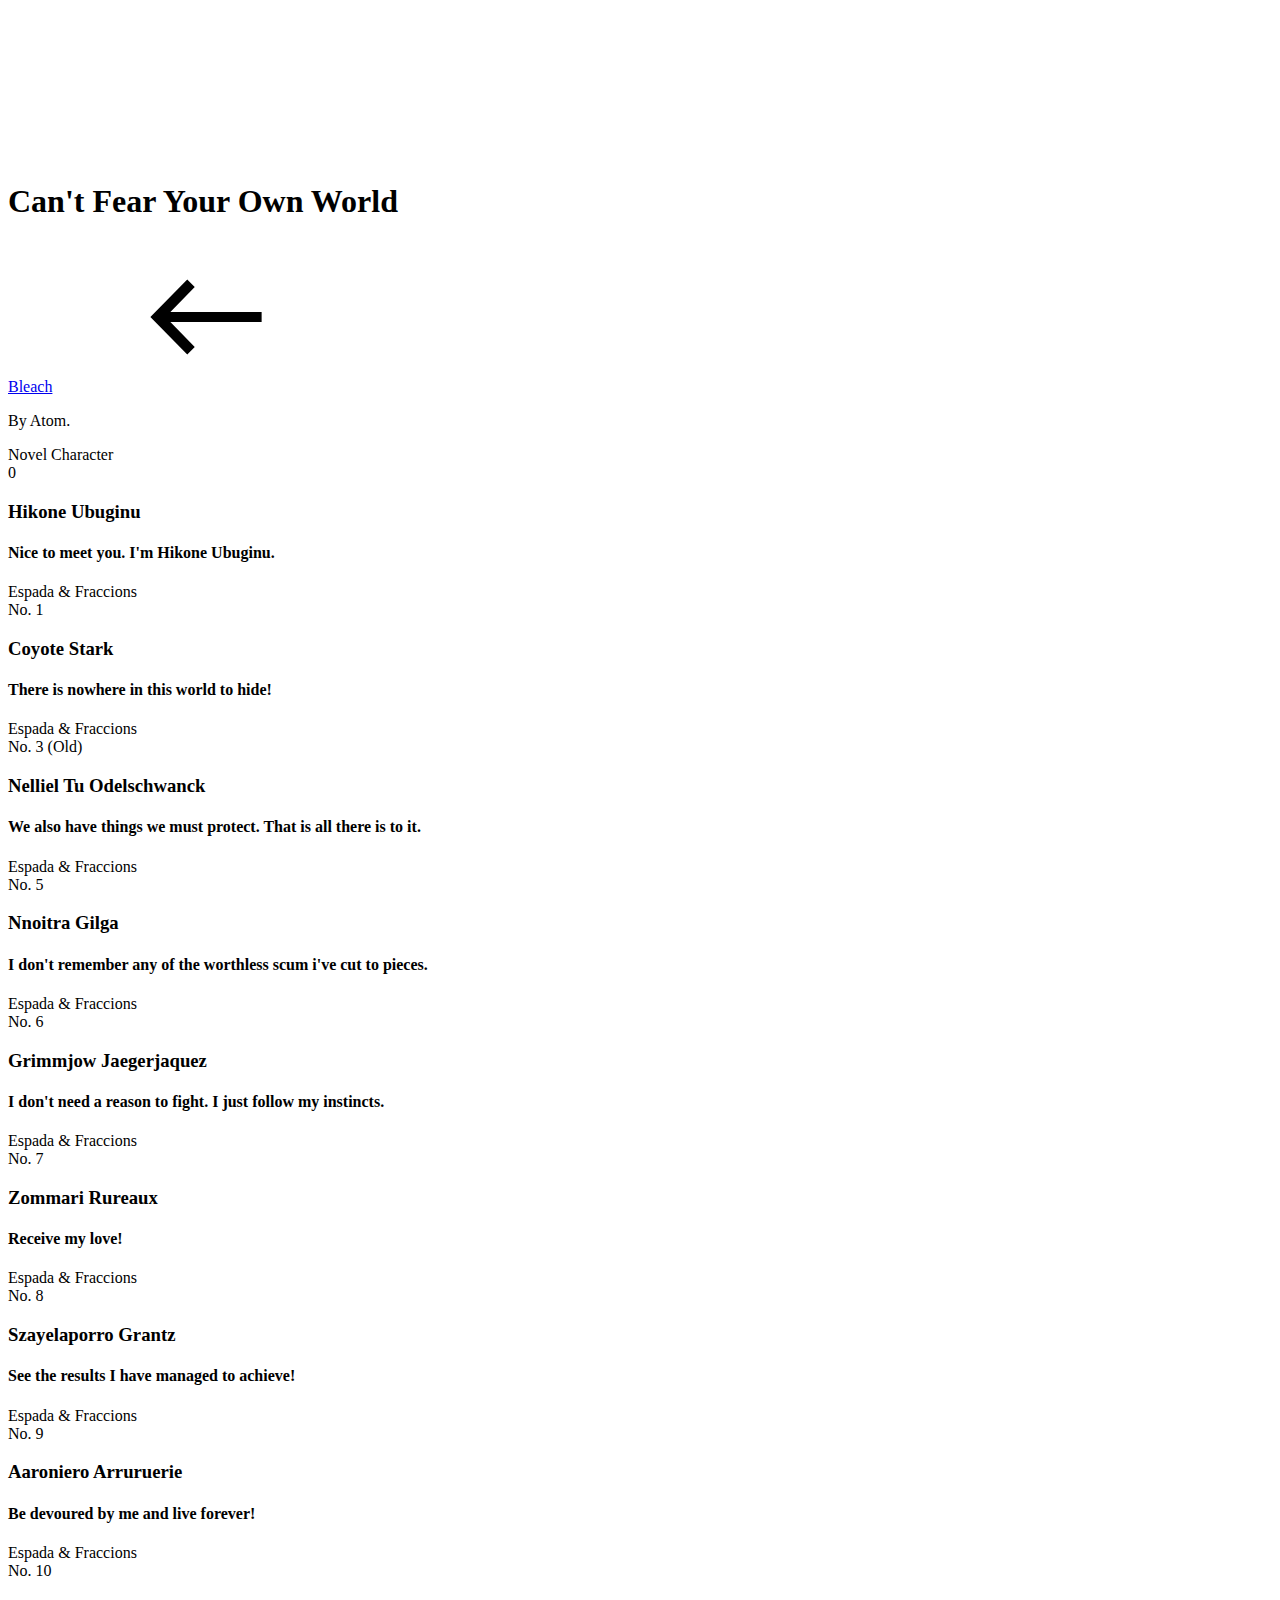
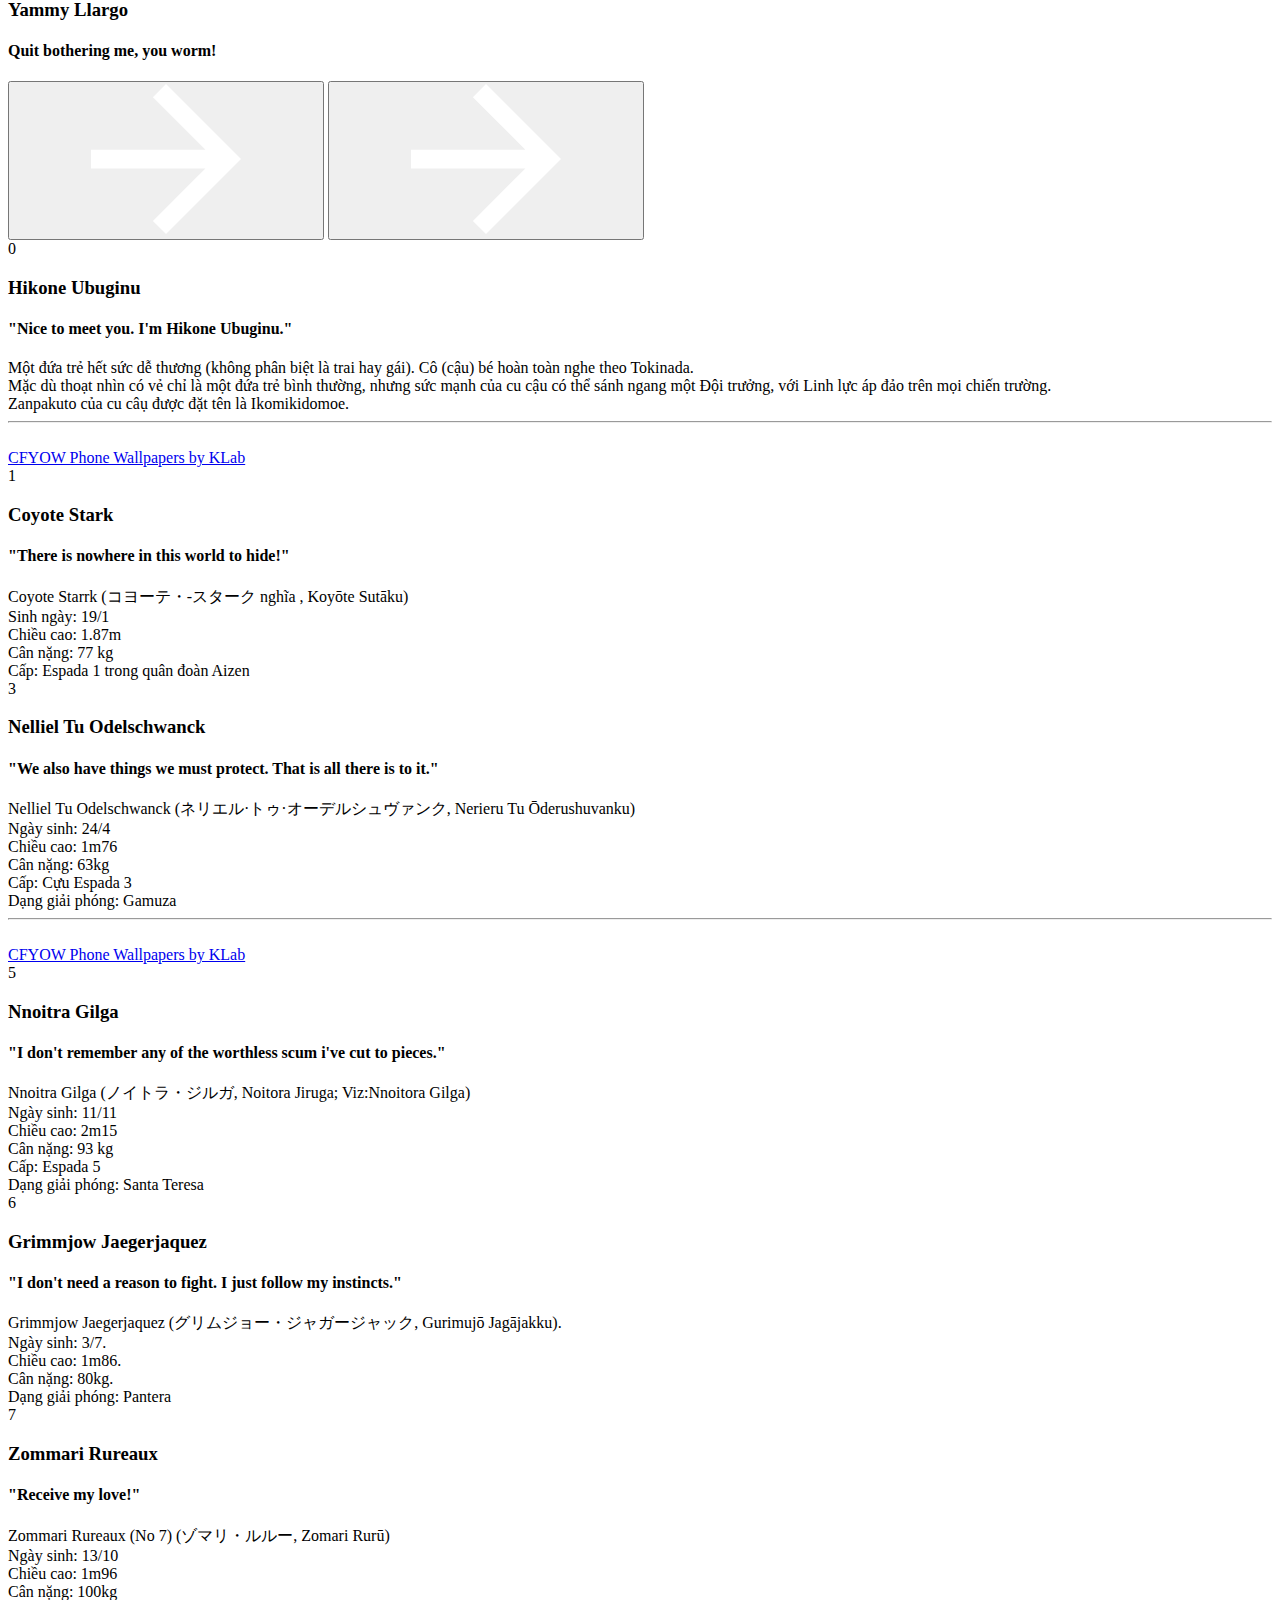
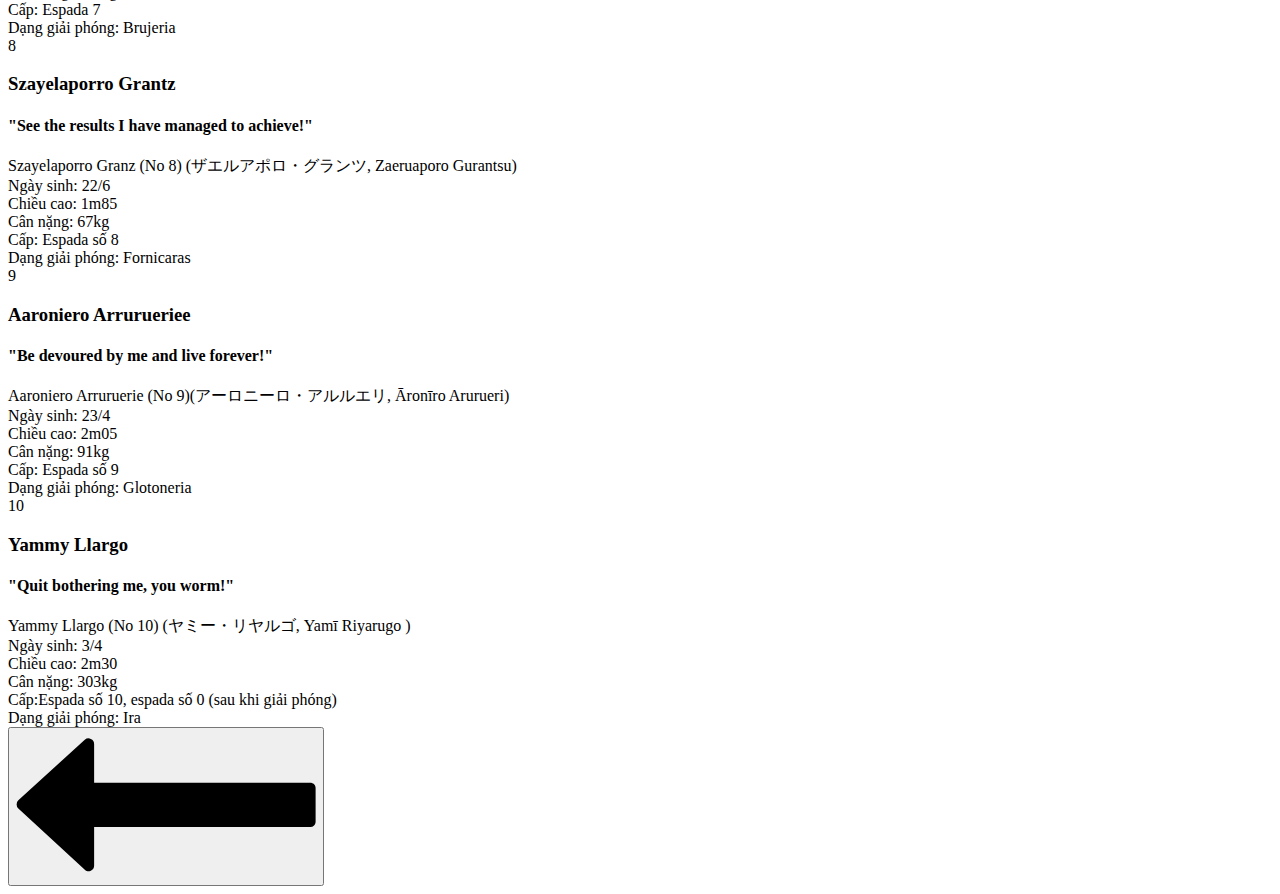
==== CFYOW.html @ 497f8876 "Update CFYOW.html" ====
<!DOCTYPE html>
<html lang="en" class="no-js">
	<head>
		<meta charset="UTF-8" />
		<meta name="viewport" content="width=device-width, initial-scale=1">
		
		<title>Bleach - Can't Fear Your Own World Collaboration Site</title>
		<meta name="description" content="A triple view diagonal slideshow with content preview." />
		<meta name="keywords" content="" />
		<meta name="author" content="Codrops" />
		<link rel="shortcut icon" href="favicon.ico">
		<link rel="stylesheet" type="text/css" href="css/base.css" />
		<link rel="icon" href="https://www.bleach-bravesouls.com/assets/img/favicon.ico">
		<script>
		document.documentElement.className = "js";
		var supportsCssVars = function() { var e, t = document.createElement("style"); return t.innerHTML = "root: { --tmp-var: bold; }", document.head.appendChild(t), e = !!(window.CSS && window.CSS.supports && window.CSS.supports("font-weight", "var(--tmp-var)")), t.parentNode.removeChild(t), e };
		supportsCssVars() || alert("Please view this demo in a modern browser that supports CSS Variables.");
		</script>
	</head>
	<body class="loading">
		<svg class="hidden">
			<symbol id="icon-arrow" viewBox="0 0 24 24">
				<title>arrow</title>
				<polygon points="6.3,12.8 20.9,12.8 20.9,11.2 6.3,11.2 10.2,7.2 9,6 3.1,12 9,18 10.2,16.8 " />
			</symbol>
			<symbol id="icon-drop" viewBox="0 0 24 24">
				<title>drop</title>
				<path d="M12,21c-3.6,0-6.6-3-6.6-6.6C5.4,11,10.8,4,11.4,3.2C11.6,3.1,11.8,3,12,3s0.4,0.1,0.6,0.3c0.6,0.8,6.1,7.8,6.1,11.2C18.6,18.1,15.6,21,12,21zM12,4.8c-1.8,2.4-5.2,7.4-5.2,9.6c0,2.9,2.3,5.2,5.2,5.2s5.2-2.3,5.2-5.2C17.2,12.2,13.8,7.3,12,4.8z" />
				<path d="M12,18.2c-0.4,0-0.7-0.3-0.7-0.7s0.3-0.7,0.7-0.7c1.3,0,2.4-1.1,2.4-2.4c0-0.4,0.3-0.7,0.7-0.7c0.4,0,0.7,0.3,0.7,0.7C15.8,16.5,14.1,18.2,12,18.2z" />
			</symbol>
			<symbol id="icon-longarrow" viewBox="0 0 54 24">
				<title>longarrow</title>
				<path d="M.42 11.158L12.38.256c.333-.27.696-.322 1.09-.155.395.166.593.467.593.903v6.977h38.87c.29 0 .53.093.716.28.187.187.28.426.28.716v5.98c0 .29-.093.53-.28.716a.971.971 0 0 1-.716.28h-38.87v6.977c0 .416-.199.717-.592.903-.395.167-.759.104-1.09-.186L.42 12.62a1.018 1.018 0 0 1 0-1.462z" />
			</symbol>
			<symbol id="icon-navarrow" viewBox="0 0 408 408">
				<title>navarrow</title>
				<polygon fill="#fff" fill-rule="nonzero" points="204 0 168.3 35.7 311.1 178.5 0 178.5 0 229.5 311.1 229.5 168.3 372.3 204 408 408 204"></polygon>
			</symbol>
		</svg>
		<main>
			<div class="frame">
				<header class="codrops-header">
					<h1 class="codrops-header__title">Can't Fear Your Own World</h1>
					<div class="codrops-links">
						<a class="github" href="#">Bleach</a>
						<a class="codrops-icon codrops-icon--prev" href="#back" title="Previous">
							<svg class="icon icon--arrow">
								<use xlink:href="#icon-arrow"></use>
							</svg>
						</a>
						<p>By Atom.</p>
						
					</div>
				</header>
			</div>
			<div class="slideshow">
				<div class="slideshow__deco"></div>
				
				<div class="slide">
					<div class="slide__img-wrap">
						<div class="slide__img" style="background-image: url(img/hikone.png);"></div>
					</div>
					<div class="slide__side">Novel Character</div>
					<div class="slide__title-wrap">
						<span class="slide__number">0</span>
						<h3 class="slide__title">Hikone Ubuginu</h3>
						<h4 class="slide__subtitle">Nice to meet you. I'm Hikone Ubuginu.</h4>
					</div>
				</div>
				
				<div class="slide">
					<div class="slide__img-wrap">
						<div class="slide__img" style="background-image: url(img/stark.png);"></div>
					</div>
					<div class="slide__side">Espada &amp; Fraccions</div>
					<div class="slide__title-wrap">
						<span class="slide__number">No. 1</span>
						<h3 class="slide__title">Coyote Stark</h3>
						<h4 class="slide__subtitle">There is nowhere in this world to hide!</h4>
					</div>
				</div>
				
				<div class="slide">
					<div class="slide__img-wrap">
						<div class="slide__img" style="background-image: url(img/nelliel.png);"></div>
					</div>
					<div class="slide__side">Espada &amp; Fraccions</div>
					<div class="slide__title-wrap">
						<span class="slide__number">No. 3 (Old)</span>
						<h3 class="slide__title">Nelliel Tu Odelschwanck</h3>
						<h4 class="slide__subtitle">We also have things we must protect. That is all there is to it.</h4>
					</div>
				</div>
				
				<div class="slide">
					<div class="slide__img-wrap">
						<div class="slide__img" style="background-image: url(img/nnoitora.png);"></div>
					</div>
					
					<div class="slide__side">Espada &amp; Fraccions</div>
					<div class="slide__title-wrap">
						<span class="slide__number">No. 5</span>
						<h3 class="slide__title">Nnoitra Gilga</h3>
						<h4 class="slide__subtitle">I don't remember any of the worthless scum i've cut to pieces.</h4>
					</div>
				</div>
				
				<div class="slide">
					<div class="slide__img-wrap">
						<div class="slide__img" style="background-image: url(img/grimmjow.png);"></div>
					</div>
					<div class="slide__side">Espada &amp; Fraccions</div>
					<div class="slide__title-wrap">
						<span class="slide__number">No. 6</span>
						<h3 class="slide__title">Grimmjow Jaegerjaquez</h3>
						<h4 class="slide__subtitle">I don't need a reason to fight. I just follow my instincts.</h4>
					</div>
				</div>
				
				<div class="slide">
					<div class="slide__img-wrap">
						<div class="slide__img" style="background-image: url(img/zommari.png);"></div>
					</div>
					<div class="slide__side">Espada &amp; Fraccions</div>
					<div class="slide__title-wrap">
						<span class="slide__number">No. 7</span>
						<h3 class="slide__title">Zommari Rureaux</h3>
						<h4 class="slide__subtitle">Receive my love!</h4>
					</div>
				</div>
				
				<div class="slide">
					<div class="slide__img-wrap">
						<div class="slide__img" style="background-image: url(img/szayelaporro.png);"></div>
					</div>
					<div class="slide__side">Espada &amp; Fraccions</div>
					<div class="slide__title-wrap">
						<span class="slide__number">No. 8</span>
						<h3 class="slide__title">Szayelaporro Grantz</h3>
						<h4 class="slide__subtitle">See the results I have managed to achieve!</h4>
					</div>
				</div>
				
				
				<div class="slide">
					<div class="slide__img-wrap">
						<div class="slide__img" style="background-image: url(img/aaroniero.png);"></div>
					</div>
					<div class="slide__side">Espada &amp; Fraccions</div>
					<div class="slide__title-wrap">
						<span class="slide__number">No. 9</span>
						<h3 class="slide__title">Aaroniero Arruruerie</h3>
						<h4 class="slide__subtitle">Be devoured by me and live forever!</h4>
					</div>
				</div>
				
				<div class="slide">
					<div class="slide__img-wrap">
						<div class="slide__img" style="background-image: url(img/yammy.png);"></div>
					</div>
					<div class="slide__side">Espada &amp; Fraccions</div>
					<div class="slide__title-wrap">
						<span class="slide__number">No. 10</span>
						<h3 class="slide__title">Yammy Llargo</h3>
						<h4 class="slide__subtitle">Quit bothering me, you worm!</h4>
					</div>
				</div>

				<button class="nav nav--prev">
					<svg class="icon icon--navarrow-prev">
						<use xlink:href="#icon-navarrow"></use>
					</svg>
				</button>
				<button class="nav nav--next">
					<svg class="icon icon--navarrow-next">
						<use xlink:href="#icon-navarrow"></use>
					</svg>
				</button>
			</div>
			<div class="content">
			
				<div class="content__item">
					<span class="content__number">0</span>
					<h3 class="content__title">Hikone Ubuginu</h3>
					<h4 class="content__subtitle">"Nice to meet you. I'm Hikone Ubuginu."</h4>
					<div class="content__text">Một đứa trẻ hết sức dễ thương (không phân biệt là trai hay gái). Cô (cậu) bé hoàn toàn nghe theo Tokinada.<br/> Mặc dù thoạt nhìn có vẻ chỉ là một đứa trẻ bình thường, nhưng sức mạnh của cu cậu có thể sánh ngang một Đội trưởng, với Linh lực áp đảo trên mọi chiến trường. <br/> Zanpakuto của cu câụ được đặt tên là Ikomikidomoe.<br/><hr/><br/>
					<a class="github" href="https://www.bleach-bravesouls.com/en/assets/img/download/hikone.png">CFYOW Phone Wallpapers by KLab</a>
					</div>
				</div>
				
				<div class="content__item">
					<span class="content__number">1</span>
					<h3 class="content__title">Coyote Stark</h3>
					<h4 class="content__subtitle">"There is nowhere in this world to hide!"</h4>
					<div class="content__text">Coyote Starrk (コヨーテ・-スターク nghĩa , Koyōte Sutāku)<br/>Sinh ngày: 19/1<br/>Chiều cao: 1.87m<br/>Cân nặng: 77 kg<br/>Cấp: Espada 1 trong quân đoàn Aizen</div>
				</div>
				
				<div class="content__item">
					<span class="content__number">3</span>
					<h3 class="content__title">Nelliel Tu Odelschwanck</h3>
					<h4 class="content__subtitle">"We also have things we must protect. That is all there is to it."</h4>
					<div class="content__text">Nelliel Tu Odelschwanck (ネリエル·トゥ·オーデルシュヴァンク, Nerieru Tu Ōderushuvanku)<br/>Ngày sinh: 24/4<br/>Chiều cao: 1m76<br/>Cân nặng: 63kg<br/>Cấp: Cựu Espada 3<br/>Dạng giải phóng: Gamuza<br/><hr/><br/>
					<a class="github" href="https://www.bleach-bravesouls.com/en/assets/img/download/nelliel.png">CFYOW Phone Wallpapers by KLab</a>
					</div>
				</div>
				
				<div class="content__item">
					<span class="content__number">5</span>
					<h3 class="content__title">Nnoitra Gilga</h3>
					<h4 class="content__subtitle">"I don't remember any of the worthless scum i've cut to pieces."</h4>
					<div class="content__text">Nnoitra Gilga (ノイトラ・ジルガ, Noitora Jiruga; Viz:Nnoitora Gilga)<br/>Ngày sinh: 11/11<br/>Chiều cao: 2m15<br/>Cân nặng: 93 kg<br/>Cấp: Espada 5<br/>Dạng giải phóng: Santa Teresa</div>
				</div>
				
				<div class="content__item">
					<span class="content__number">6</span>
					<h3 class="content__title">Grimmjow Jaegerjaquez</h3>
					<h4 class="content__subtitle">"I don't need a reason to fight. I just follow my instincts."</h4>
					<div class="content__text">Grimmjow Jaegerjaquez (グリムジョー・ジャガージャック, Gurimujō Jagājakku).<br/>
					
					Ngày sinh: 3/7.<br/>Chiều cao: 1m86.<br/>Cân nặng: 80kg.<br/>Dạng giải phóng: Pantera</div>
				</div>
				
				<div class="content__item">
					<span class="content__number">7</span>
					<h3 class="content__title">Zommari Rureaux</h3>
					<h4 class="content__subtitle">"Receive my love!"</h4>
					<div class="content__text">Zommari Rureaux (No 7) (ゾマリ・ルルー, Zomari Rurū)<br/>Ngày sinh: 13/10<br/>Chiều cao: 1m96<br/>Cân nặng: 100kg<br/>Cấp: Espada 7<br/>Dạng giải phóng: Brujeria</div>
				</div>
				
				<div class="content__item">
					<span class="content__number">8</span>
					<h3 class="content__title">Szayelaporro Grantz</h3>
					<h4 class="content__subtitle">"See the results I have managed to achieve!"</h4>
					<div class="content__text">Szayelaporro Granz (No 8) (ザエルアポロ・グランツ, Zaeruaporo Gurantsu)<br/>Ngày sinh: 22/6<br/>Chiều cao: 1m85<br/>Cân nặng: 67kg<br/>Cấp: Espada số 8<br/>Dạng giải phóng: Fornicaras</div>
				</div>
				<div class="content__item">
					<span class="content__number">9</span>
					<h3 class="content__title">Aaroniero Arrurueriee</h3>
					<h4 class="content__subtitle">"Be devoured by me and live forever!"</h4>
					<div class="content__text">Aaroniero Arruruerie (No 9)(アーロニーロ・アルルエリ, Āronīro Arurueri)<br/>Ngày sinh: 23/4<br/>Chiều cao: 2m05<br/>Cân nặng: 91kg<br/>Cấp: Espada số 9<br/>Dạng giải phóng: Glotoneria</div>
				</div>
				
				<div class="content__item">
					<span class="content__number">10</span>
					<h3 class="content__title">Yammy Llargo</h3>
					<h4 class="content__subtitle">"Quit bothering me, you worm!"</h4>
					<div class="content__text">Yammy Llargo (No 10) (ヤミー・リヤルゴ, Yamī Riyarugo )<br/>Ngày sinh: 3/4<br/>Chiều cao: 2m30<br/>Cân nặng: 303kg<br/>Cấp:Espada số 10, espada số 0 (sau khi giải phóng)<br/>Dạng giải phóng: Ira</div>
				</div>
		
				<button class="content__close">
					<svg class="icon icon--longarrow">
						<use xlink:href="#icon-longarrow"></use>
					</svg>
				</button>
			</div>
		</main>
		<script src="js/imagesloaded.pkgd.min.js"></script>
		<script src="js/charming.min.js"></script>
		<script src="js/TweenMax.min.js"></script>
		<script src="js/demo.js"></script>
	</body>
</html>
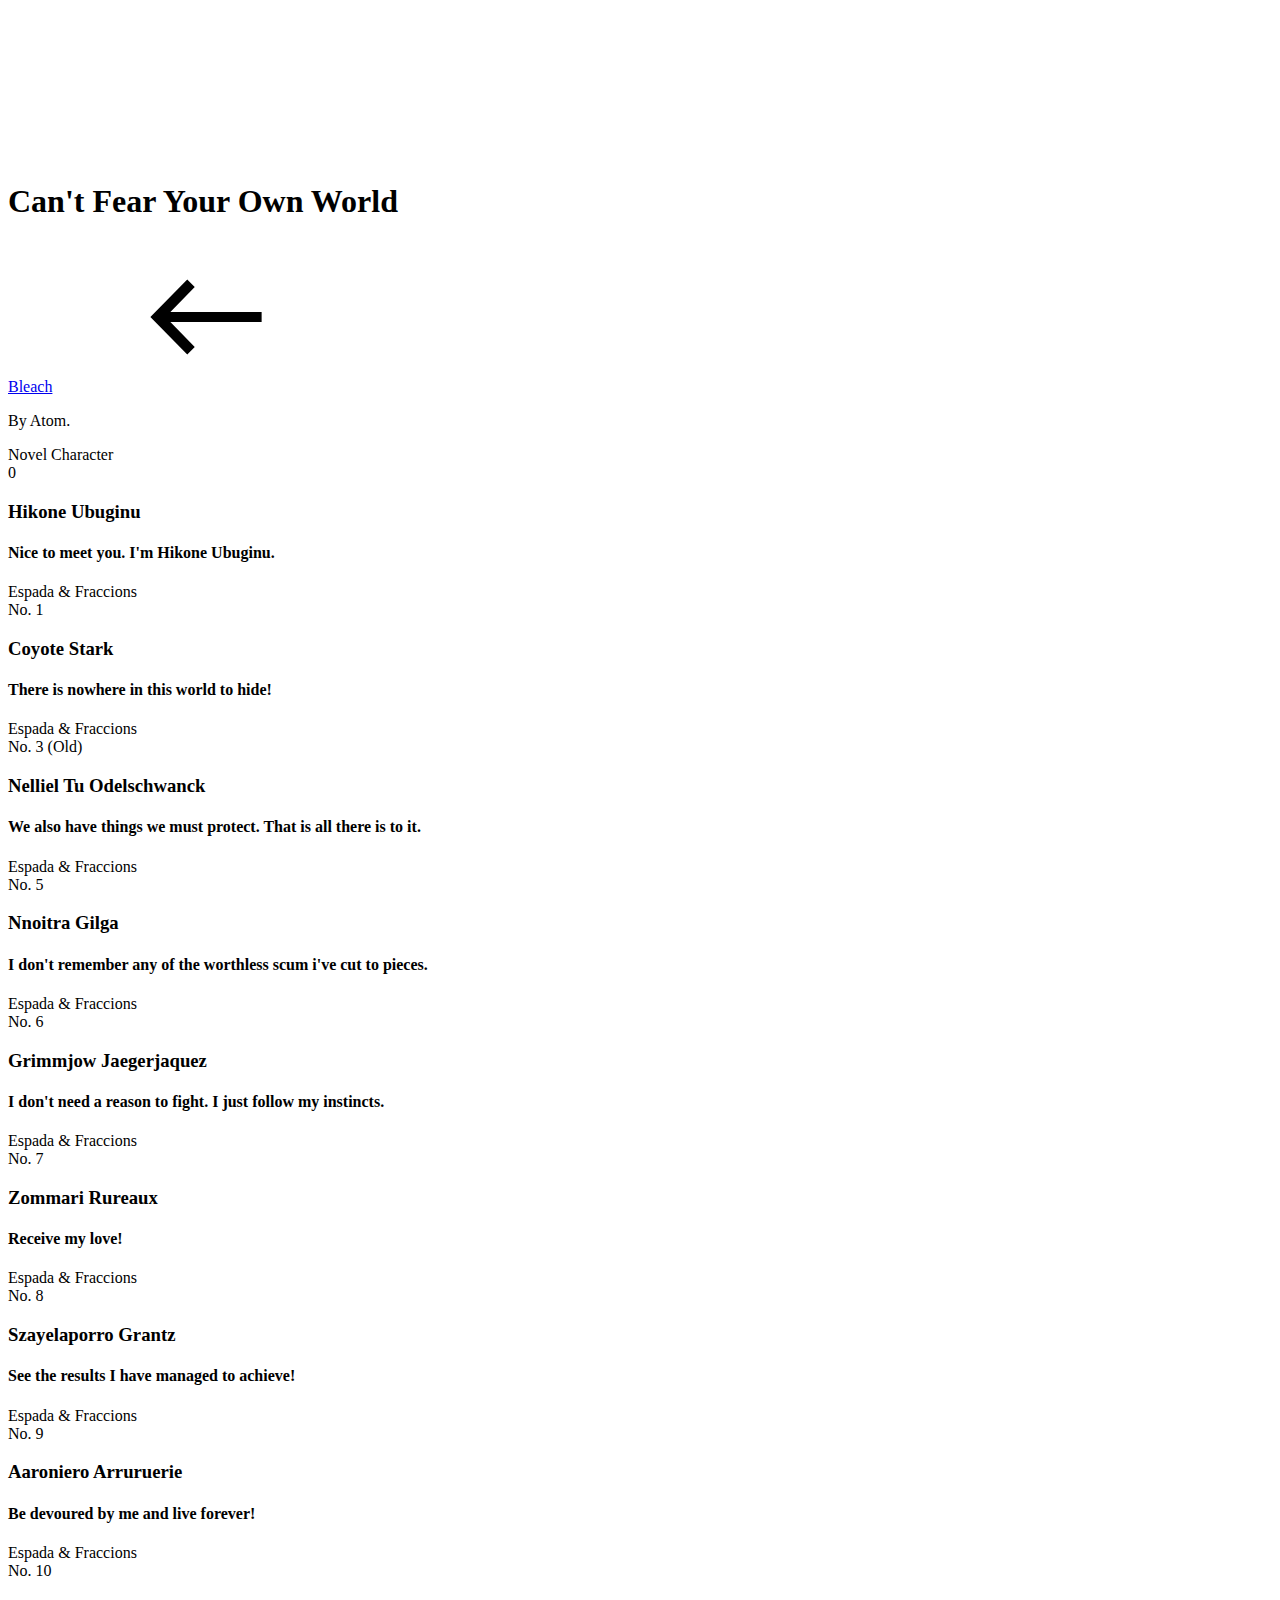
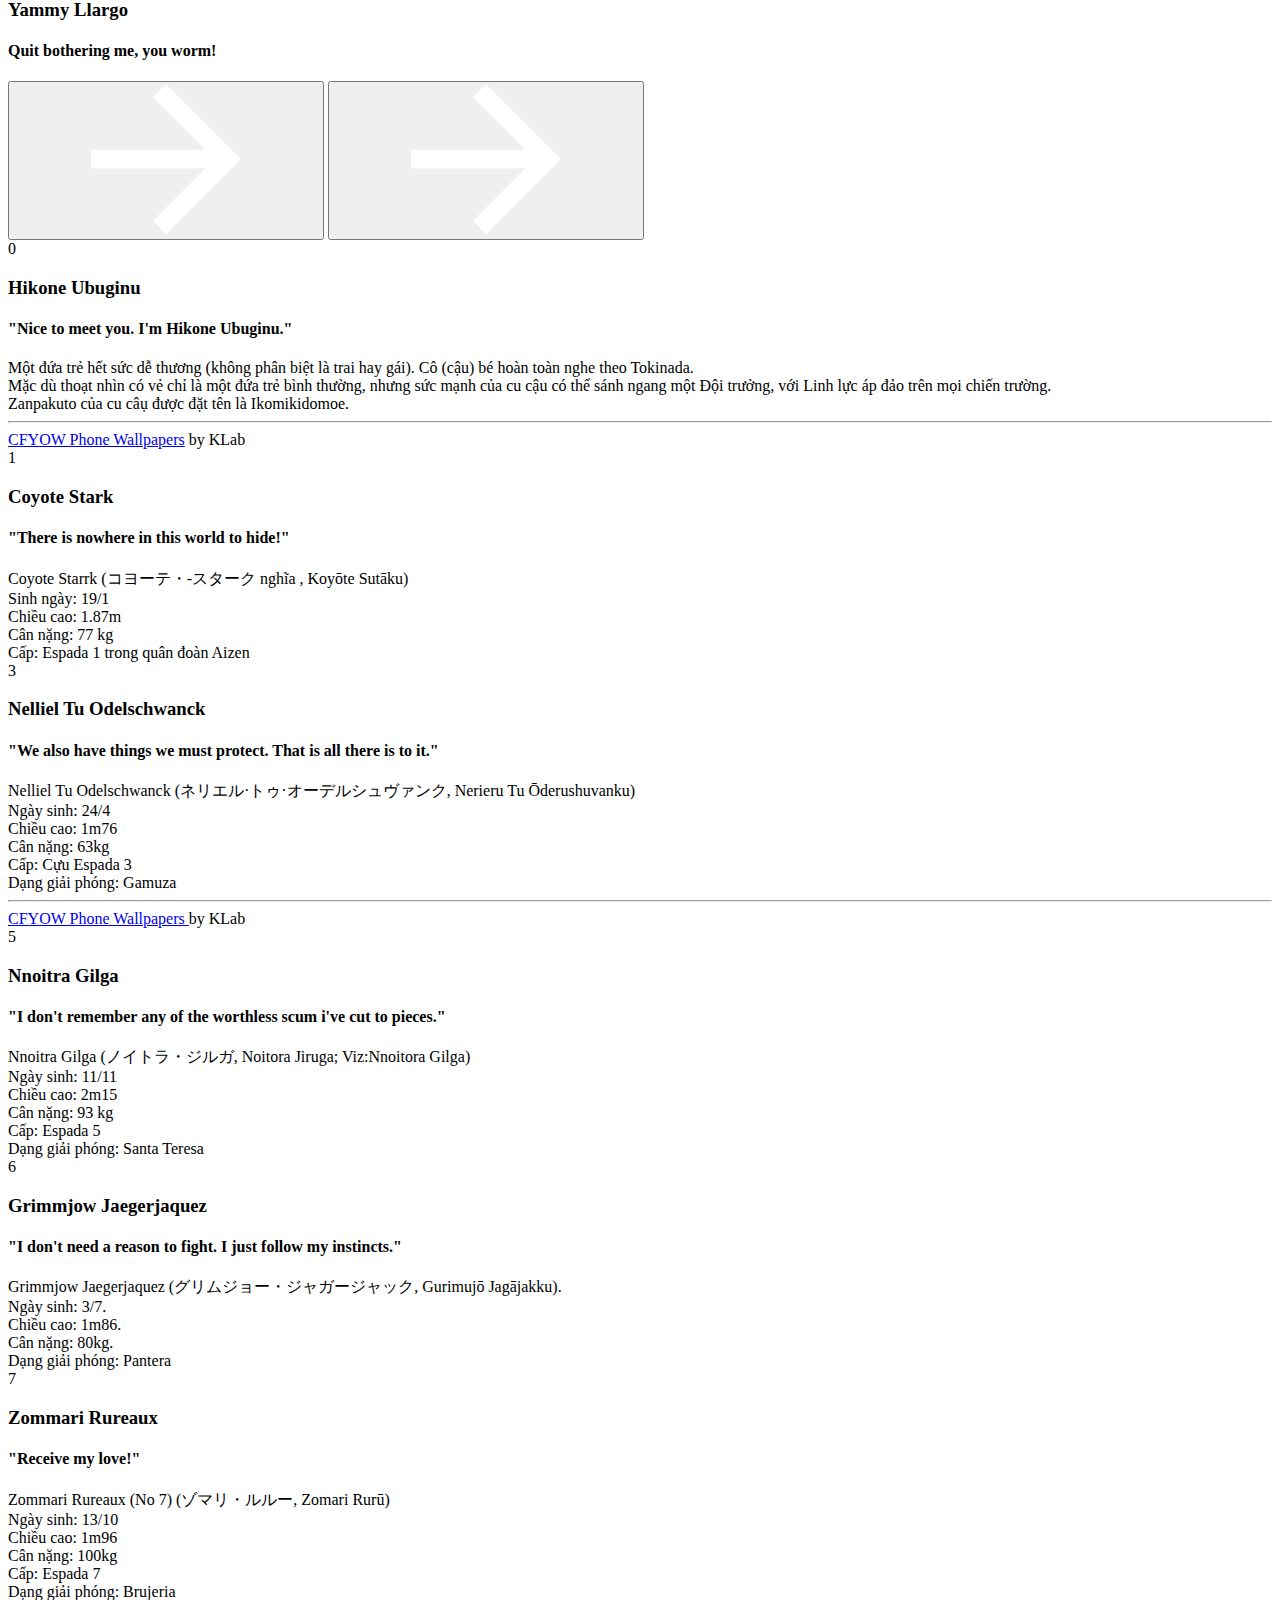
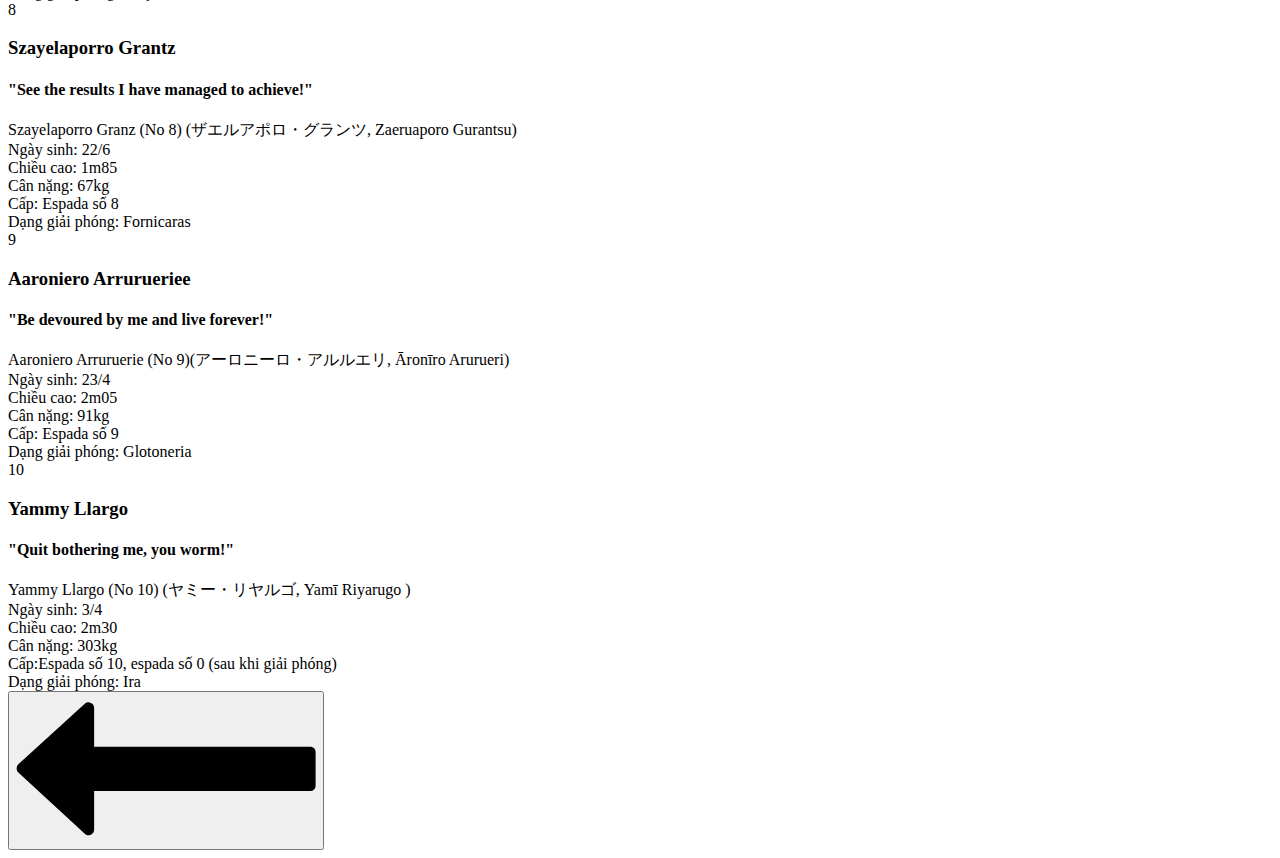
==== commit 191a570f: "Update CFYOW.html" ====
--- a/CFYOW.html
+++ b/CFYOW.html
@@ -183,8 +183,8 @@
 					<span class="content__number">0</span>
 					<h3 class="content__title">Hikone Ubuginu</h3>
 					<h4 class="content__subtitle">"Nice to meet you. I'm Hikone Ubuginu."</h4>
-					<div class="content__text">Một đứa trẻ hết sức dễ thương (không phân biệt là trai hay gái). Cô (cậu) bé hoàn toàn nghe theo Tokinada.<br/> Mặc dù thoạt nhìn có vẻ chỉ là một đứa trẻ bình thường, nhưng sức mạnh của cu cậu có thể sánh ngang một Đội trưởng, với Linh lực áp đảo trên mọi chiến trường. <br/> Zanpakuto của cu câụ được đặt tên là Ikomikidomoe.<br/><hr/><br/>
-					<a class="github" href="https://www.bleach-bravesouls.com/en/assets/img/download/hikone.png">CFYOW Phone Wallpapers by KLab</a>
+					<div class="content__text">Một đứa trẻ hết sức dễ thương (không phân biệt là trai hay gái). Cô (cậu) bé hoàn toàn nghe theo Tokinada.<br/> Mặc dù thoạt nhìn có vẻ chỉ là một đứa trẻ bình thường, nhưng sức mạnh của cu cậu có thể sánh ngang một Đội trưởng, với Linh lực áp đảo trên mọi chiến trường. <br/> Zanpakuto của cu câụ được đặt tên là Ikomikidomoe.<br/><hr/>
+					<a class="github" href="https://www.bleach-bravesouls.com/en/assets/img/download/hikone.png">CFYOW Phone Wallpapers</a> by KLab
 					</div>
 				</div>
 				
@@ -199,8 +199,8 @@
 					<span class="content__number">3</span>
 					<h3 class="content__title">Nelliel Tu Odelschwanck</h3>
 					<h4 class="content__subtitle">"We also have things we must protect. That is all there is to it."</h4>
-					<div class="content__text">Nelliel Tu Odelschwanck (ネリエル·トゥ·オーデルシュヴァンク, Nerieru Tu Ōderushuvanku)<br/>Ngày sinh: 24/4<br/>Chiều cao: 1m76<br/>Cân nặng: 63kg<br/>Cấp: Cựu Espada 3<br/>Dạng giải phóng: Gamuza<br/><hr/><br/>
-					<a class="github" href="https://www.bleach-bravesouls.com/en/assets/img/download/nelliel.png">CFYOW Phone Wallpapers by KLab</a>
+					<div class="content__text">Nelliel Tu Odelschwanck (ネリエル·トゥ·オーデルシュヴァンク, Nerieru Tu Ōderushuvanku)<br/>Ngày sinh: 24/4<br/>Chiều cao: 1m76<br/>Cân nặng: 63kg<br/>Cấp: Cựu Espada 3<br/>Dạng giải phóng: Gamuza<br/><hr/>
+					<a class="github" href="https://www.bleach-bravesouls.com/en/assets/img/download/nelliel.png">CFYOW Phone Wallpapers </a> by KLab
 					</div>
 				</div>
 				
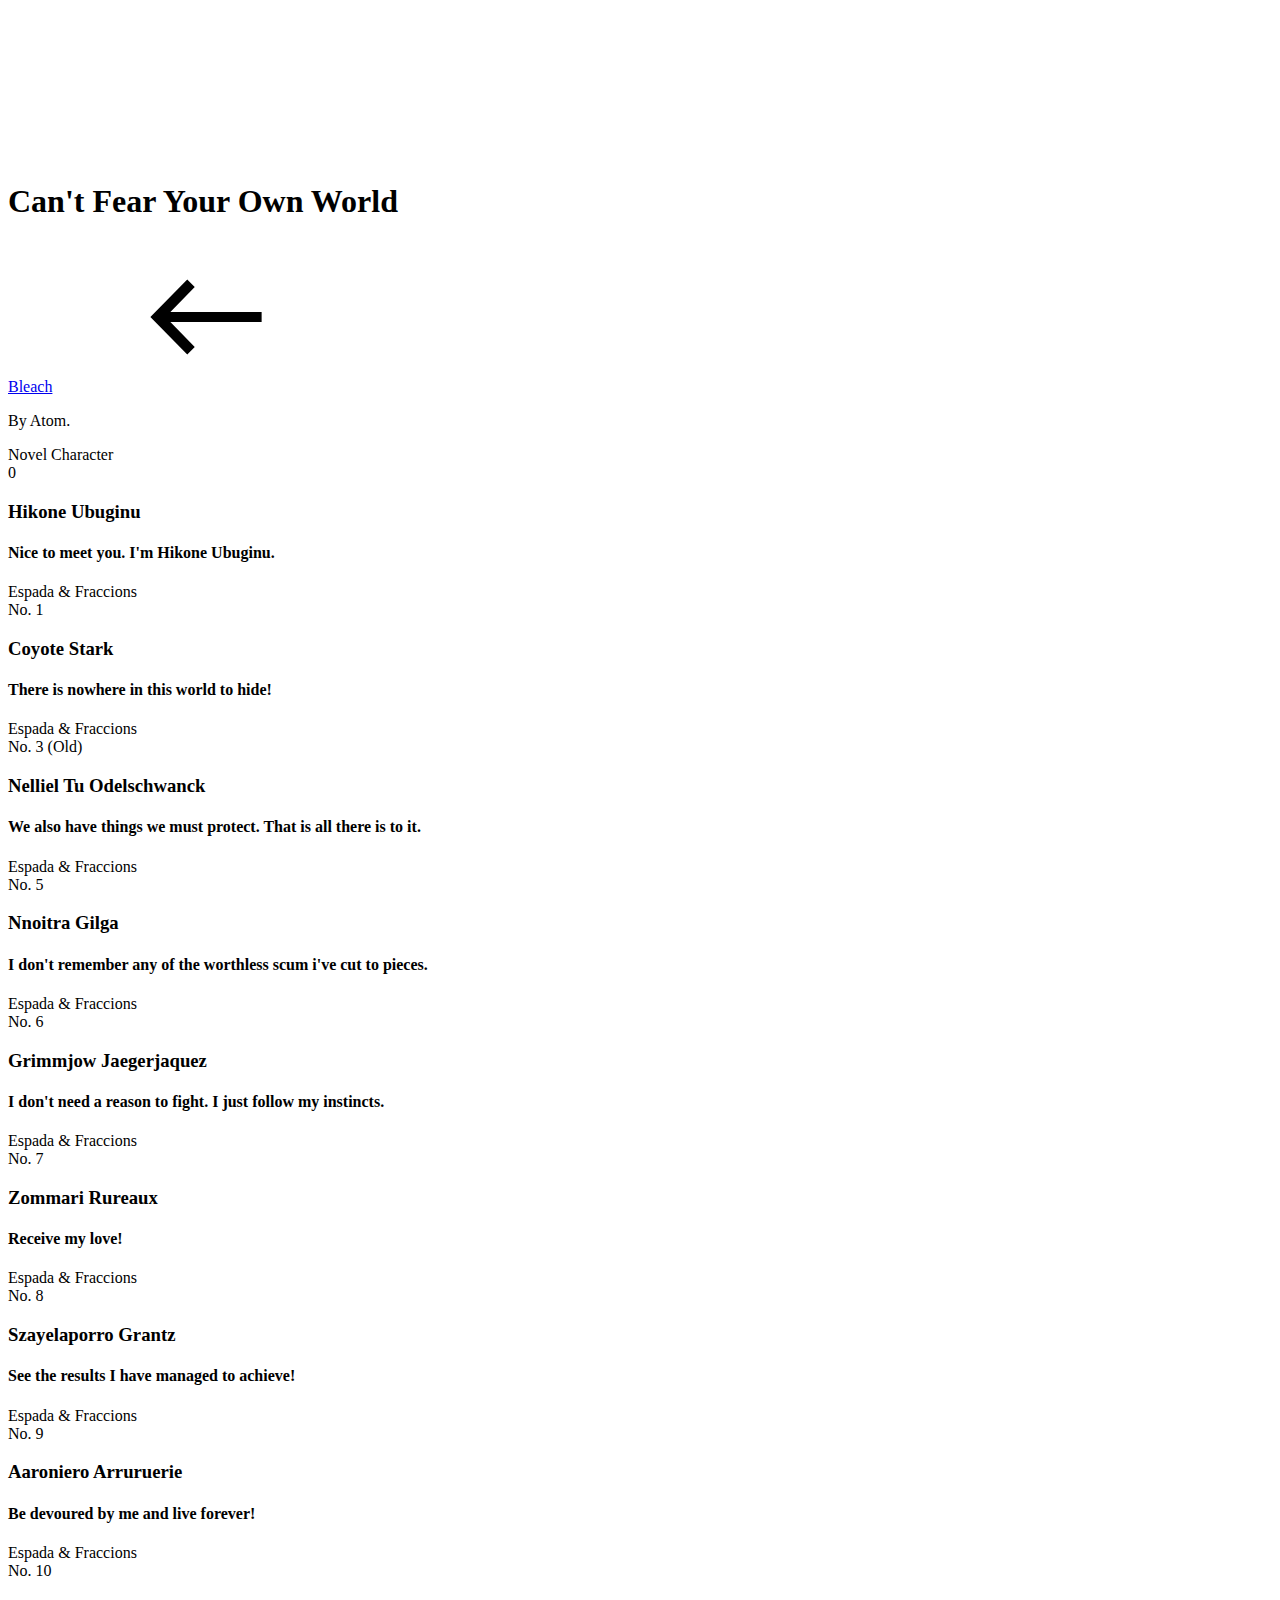
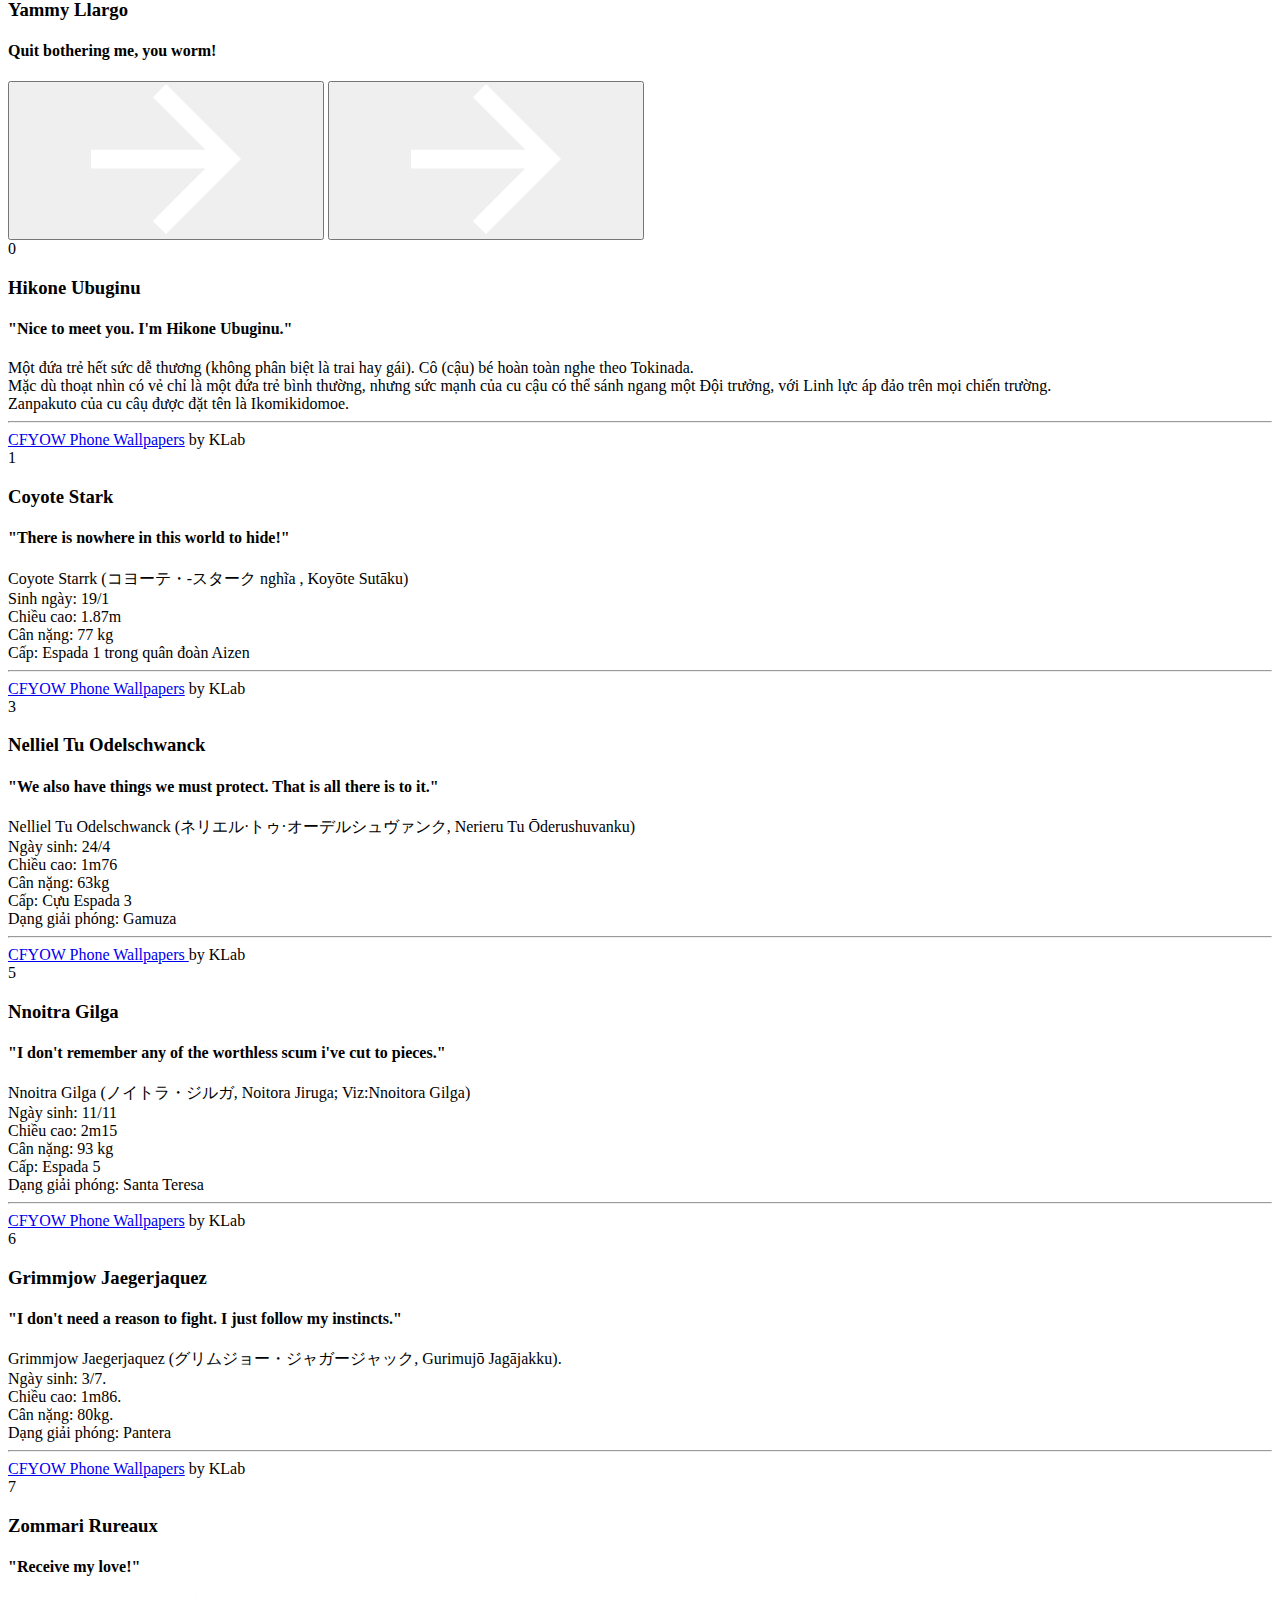
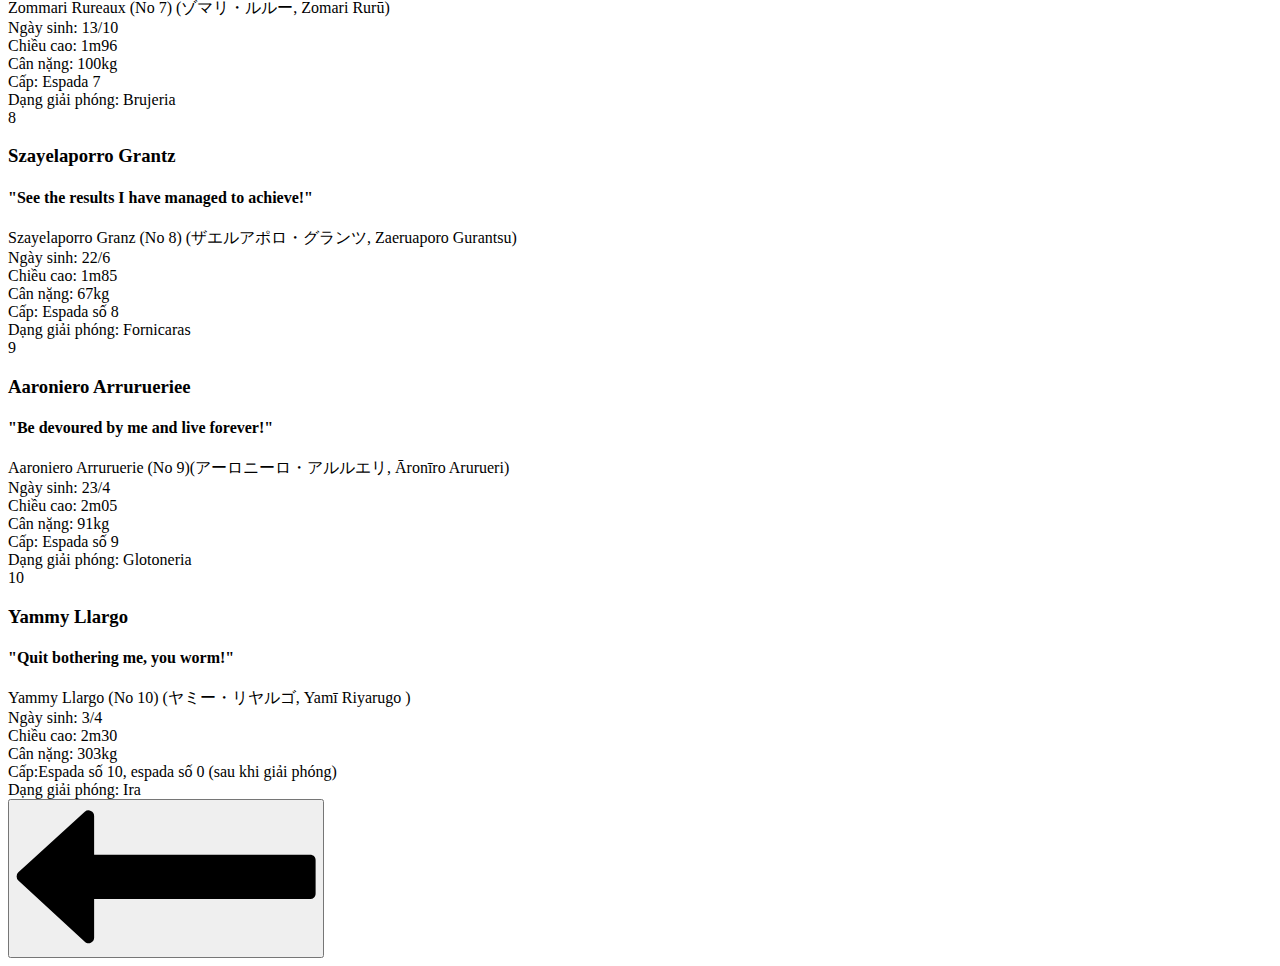
==== commit 372d79a3: "Update CFYOW.html" ====
--- a/CFYOW.html
+++ b/CFYOW.html
@@ -183,8 +183,10 @@
 					<span class="content__number">0</span>
 					<h3 class="content__title">Hikone Ubuginu</h3>
 					<h4 class="content__subtitle">"Nice to meet you. I'm Hikone Ubuginu."</h4>
-					<div class="content__text">Một đứa trẻ hết sức dễ thương (không phân biệt là trai hay gái). Cô (cậu) bé hoàn toàn nghe theo Tokinada.<br/> Mặc dù thoạt nhìn có vẻ chỉ là một đứa trẻ bình thường, nhưng sức mạnh của cu cậu có thể sánh ngang một Đội trưởng, với Linh lực áp đảo trên mọi chiến trường. <br/> Zanpakuto của cu câụ được đặt tên là Ikomikidomoe.<br/><hr/>
-					<a class="github" href="https://www.bleach-bravesouls.com/en/assets/img/download/hikone.png">CFYOW Phone Wallpapers</a> by KLab
+					<div class="content__text">Một đứa trẻ hết sức dễ thương (không phân biệt là trai hay gái). Cô (cậu) bé hoàn toàn nghe theo Tokinada.<br/> Mặc dù thoạt nhìn có vẻ chỉ là một đứa trẻ bình thường, nhưng sức mạnh của cu cậu có thể sánh ngang một Đội trưởng, với Linh lực áp đảo trên mọi chiến trường. <br/> Zanpakuto của cu câụ được đặt tên là Ikomikidomoe.<br/>
+					<div class="download">
+					<hr/>
+					<a href="https://www.bleach-bravesouls.com/en/assets/img/download/hikone.png">CFYOW Phone Wallpapers</a> by KLab </div>
 					</div>
 				</div>
 				
@@ -192,15 +194,21 @@
 					<span class="content__number">1</span>
 					<h3 class="content__title">Coyote Stark</h3>
 					<h4 class="content__subtitle">"There is nowhere in this world to hide!"</h4>
-					<div class="content__text">Coyote Starrk (コヨーテ・-スターク nghĩa , Koyōte Sutāku)<br/>Sinh ngày: 19/1<br/>Chiều cao: 1.87m<br/>Cân nặng: 77 kg<br/>Cấp: Espada 1 trong quân đoàn Aizen</div>
+					<div class="content__text">Coyote Starrk (コヨーテ・-スターク nghĩa , Koyōte Sutāku)<br/>Sinh ngày: 19/1<br/>Chiều cao: 1.87m<br/>Cân nặng: 77 kg<br/>Cấp: Espada 1 trong quân đoàn Aizen<br/>
+					<div class="download">
+					<hr/>
+					<a  href="https://www.bleach-bravesouls.com/en/assets/img/download/stark.png">CFYOW Phone Wallpapers</a> by KLab</div>
+					</div>
 				</div>
 				
 				<div class="content__item">
 					<span class="content__number">3</span>
 					<h3 class="content__title">Nelliel Tu Odelschwanck</h3>
 					<h4 class="content__subtitle">"We also have things we must protect. That is all there is to it."</h4>
-					<div class="content__text">Nelliel Tu Odelschwanck (ネリエル·トゥ·オーデルシュヴァンク, Nerieru Tu Ōderushuvanku)<br/>Ngày sinh: 24/4<br/>Chiều cao: 1m76<br/>Cân nặng: 63kg<br/>Cấp: Cựu Espada 3<br/>Dạng giải phóng: Gamuza<br/><hr/>
-					<a class="github" href="https://www.bleach-bravesouls.com/en/assets/img/download/nelliel.png">CFYOW Phone Wallpapers </a> by KLab
+					<div class="content__text">Nelliel Tu Odelschwanck (ネリエル·トゥ·オーデルシュヴァンク, Nerieru Tu Ōderushuvanku)<br/>Ngày sinh: 24/4<br/>Chiều cao: 1m76<br/>Cân nặng: 63kg<br/>Cấp: Cựu Espada 3<br/>Dạng giải phóng: Gamuza<br/>
+					<div class="download">
+					<hr/>
+					<a  href="https://www.bleach-bravesouls.com/en/assets/img/download/nelliel.png">CFYOW Phone Wallpapers </a> by KLab </div>
 					</div>
 				</div>
 				
@@ -208,7 +216,11 @@
 					<span class="content__number">5</span>
 					<h3 class="content__title">Nnoitra Gilga</h3>
 					<h4 class="content__subtitle">"I don't remember any of the worthless scum i've cut to pieces."</h4>
-					<div class="content__text">Nnoitra Gilga (ノイトラ・ジルガ, Noitora Jiruga; Viz:Nnoitora Gilga)<br/>Ngày sinh: 11/11<br/>Chiều cao: 2m15<br/>Cân nặng: 93 kg<br/>Cấp: Espada 5<br/>Dạng giải phóng: Santa Teresa</div>
+					<div class="content__text">Nnoitra Gilga (ノイトラ・ジルガ, Noitora Jiruga; Viz:Nnoitora Gilga)<br/>Ngày sinh: 11/11<br/>Chiều cao: 2m15<br/>Cân nặng: 93 kg<br/>Cấp: Espada 5<br/>Dạng giải phóng: Santa Teresa<br/>
+					<div class="download">
+					<hr/>
+					<a href="https://www.bleach-bravesouls.com/en/assets/img/download/nnoitra.png">CFYOW Phone Wallpapers</a> by KLab </div>
+					</div>
 				</div>
 				
 				<div class="content__item">
@@ -217,7 +229,11 @@
 					<h4 class="content__subtitle">"I don't need a reason to fight. I just follow my instincts."</h4>
 					<div class="content__text">Grimmjow Jaegerjaquez (グリムジョー・ジャガージャック, Gurimujō Jagājakku).<br/>
 					
-					Ngày sinh: 3/7.<br/>Chiều cao: 1m86.<br/>Cân nặng: 80kg.<br/>Dạng giải phóng: Pantera</div>
+					Ngày sinh: 3/7.<br/>Chiều cao: 1m86.<br/>Cân nặng: 80kg.<br/>Dạng giải phóng: Pantera<br/>
+					<div class="download">
+					<hr/>
+					<a  href="https://www.bleach-bravesouls.com/en/assets/img/download/grimmjow.png">CFYOW Phone Wallpapers</a> by KLab</div>
+					</div>
 				</div>
 				
 				<div class="content__item">
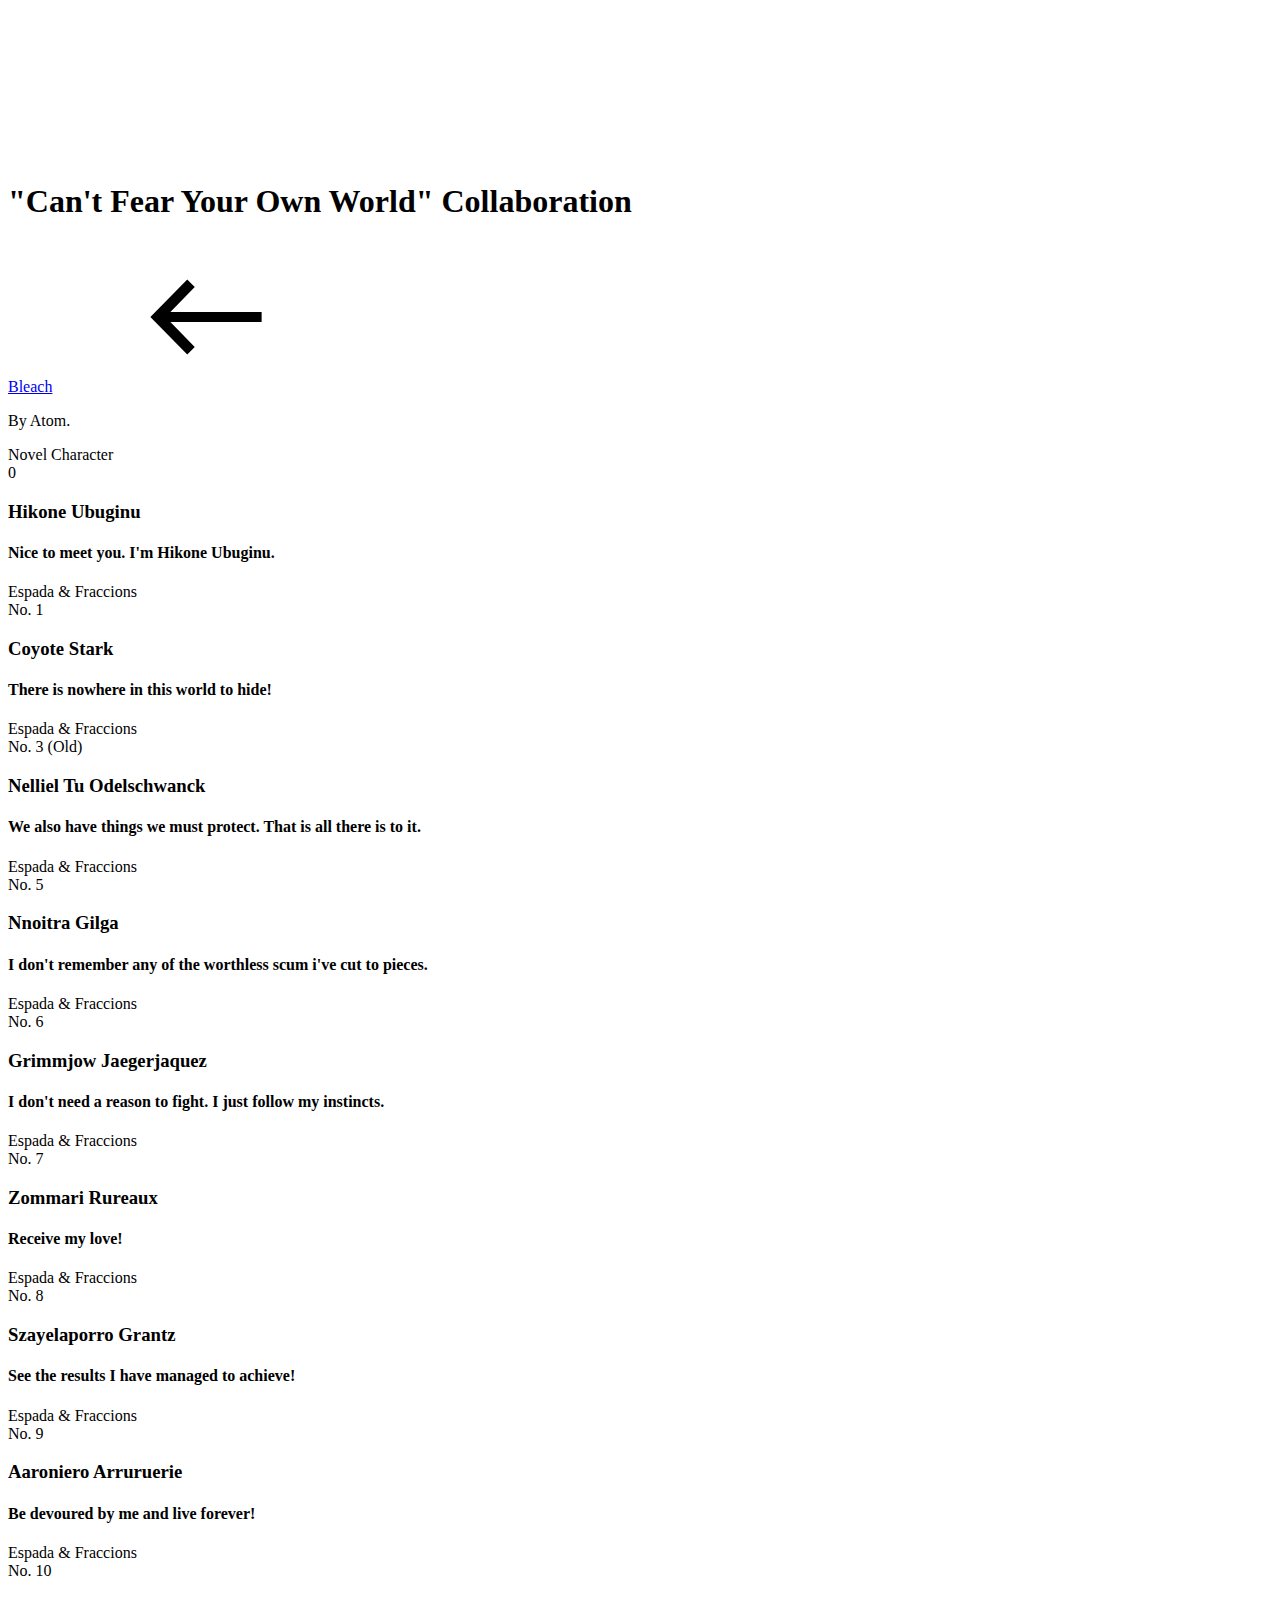
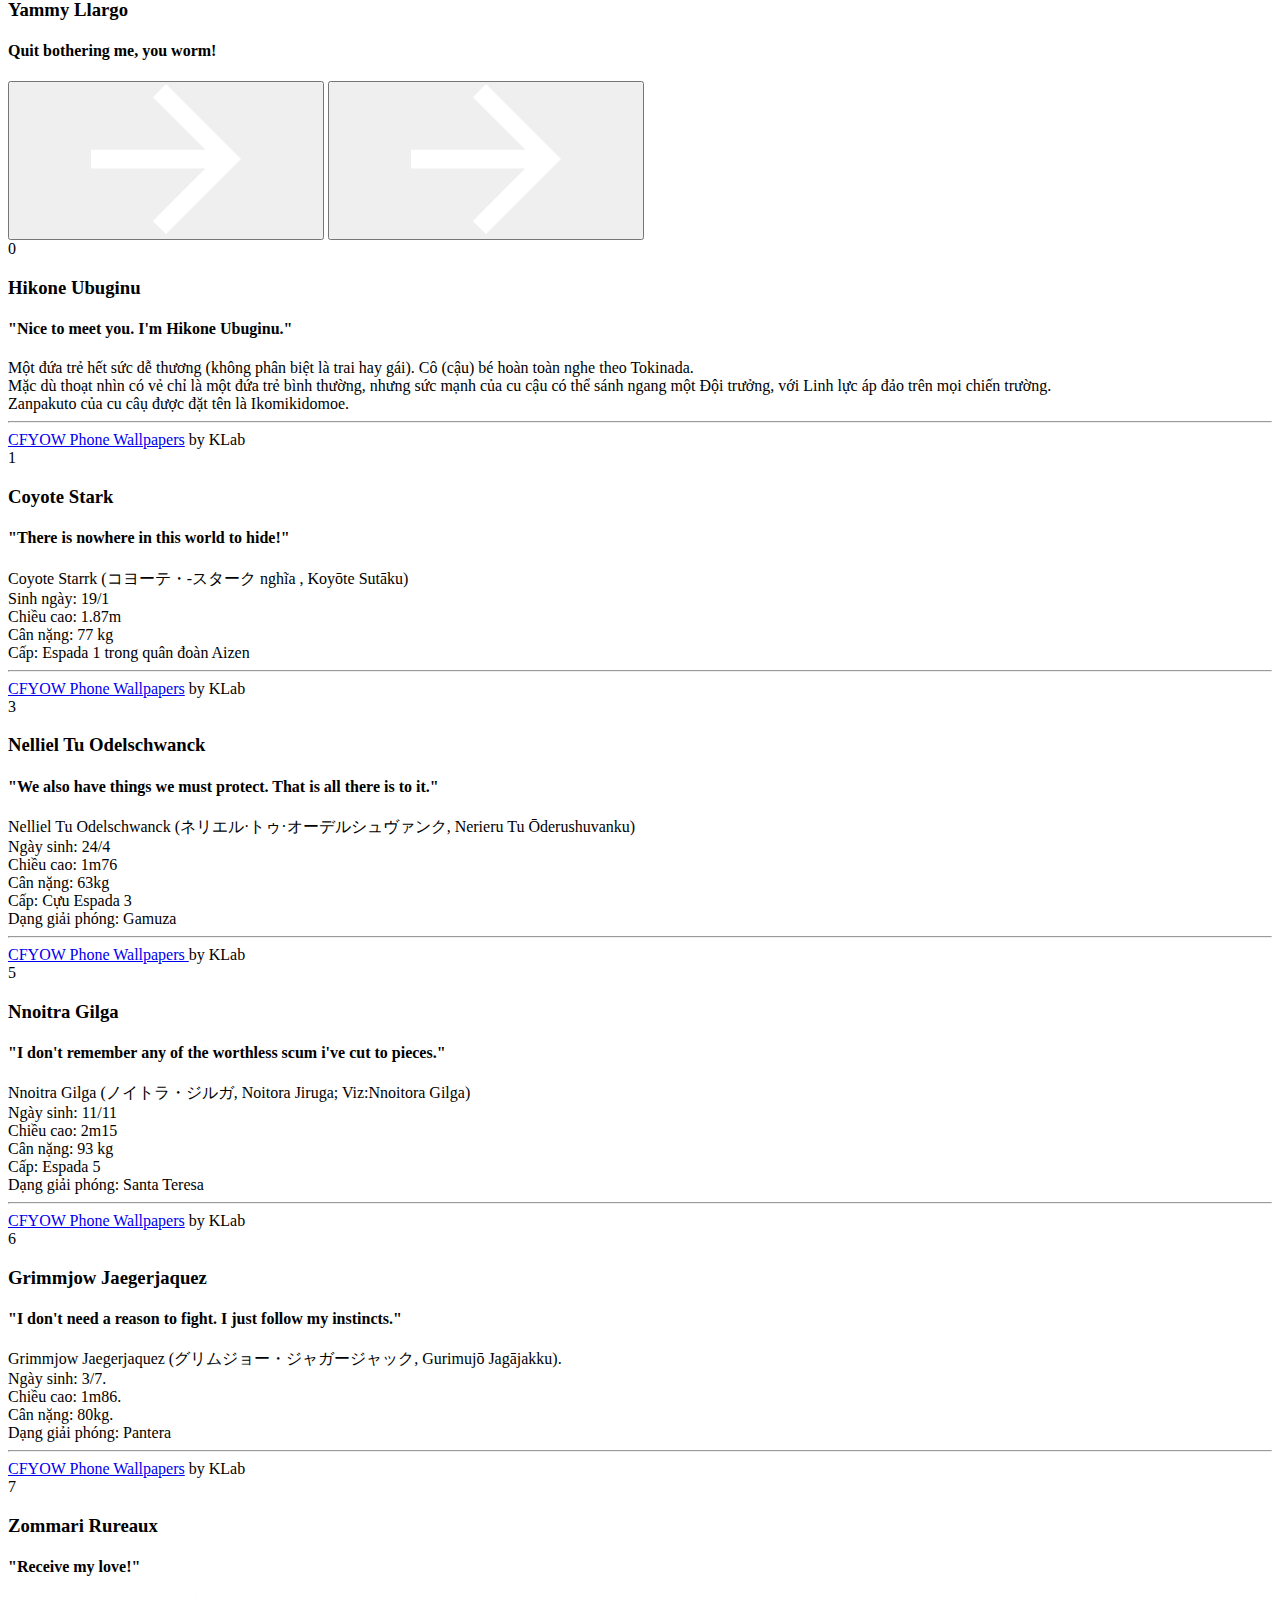
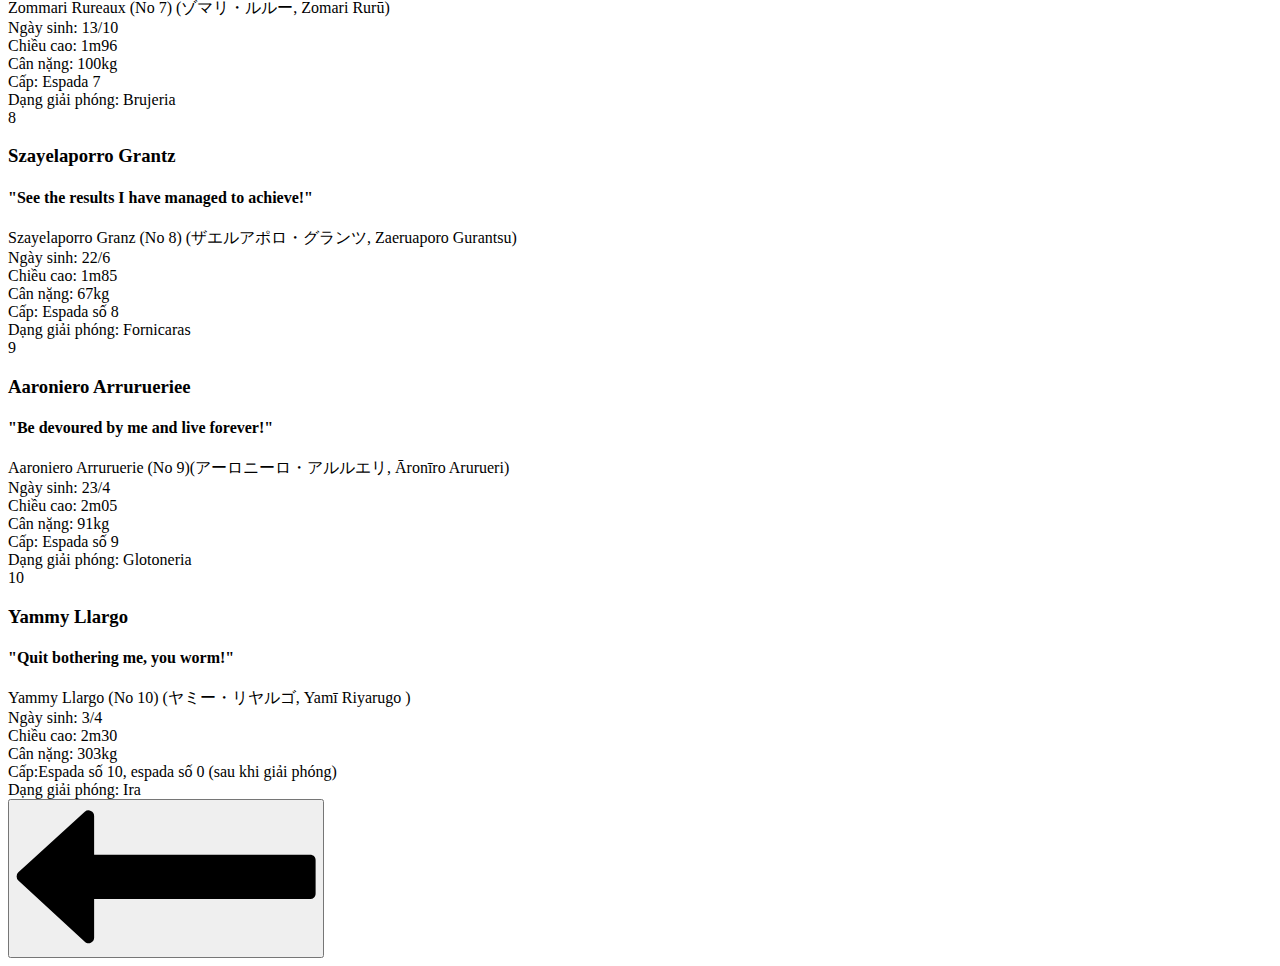
==== commit a470885c: "Update CFYOW.html" ====
--- a/CFYOW.html
+++ b/CFYOW.html
@@ -40,10 +40,10 @@
 		<main>
 			<div class="frame">
 				<header class="codrops-header">
-					<h1 class="codrops-header__title">Can't Fear Your Own World</h1>
+					<h1 class="codrops-header__title">"Can't Fear Your Own World" Collaboration</h1>
 					<div class="codrops-links">
-						<a class="github" href="#">Bleach</a>
-						<a class="codrops-icon codrops-icon--prev" href="#back" title="Previous">
+						<a class="github" href="/bleachnovels/">Bleach</a>
+						<a class="codrops-icon codrops-icon--prev" onclick="back()" title="Previous">
 							<svg class="icon icon--arrow">
 								<use xlink:href="#icon-arrow"></use>
 							</svg>
@@ -273,6 +273,11 @@
 		<script src="js/imagesloaded.pkgd.min.js"></script>
 		<script src="js/charming.min.js"></script>
 		<script src="js/TweenMax.min.js"></script>
-		<script src="js/demo.js"></script>
+		<script src="js/DiagonalSlideshow.js"></script>
+		<script>
+      		function back(){
+          		history.back();
+      		}
+  		</script>
 	</body>
 </html>
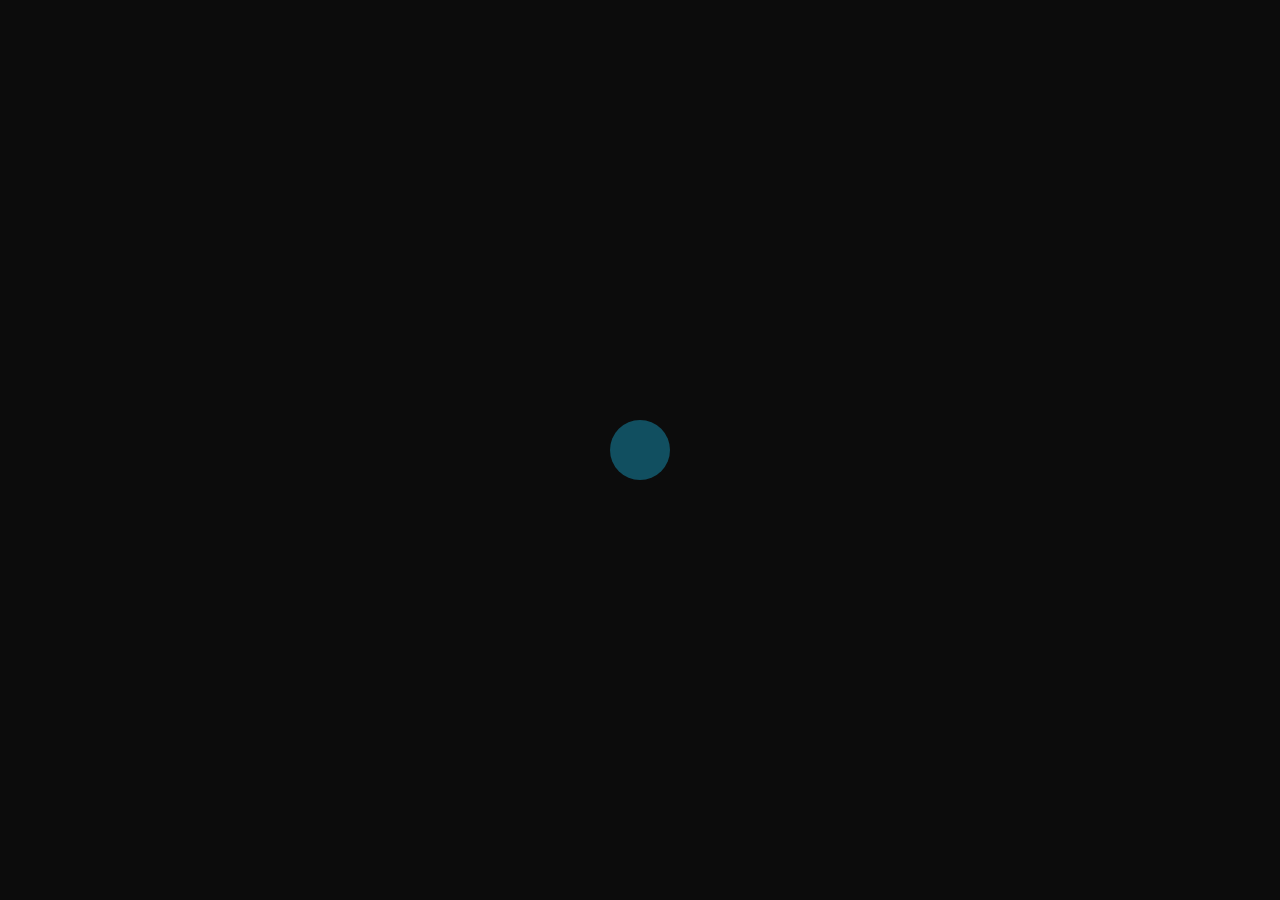
==== commit aeb15f60: "y" ====
--- a/CFYOW.html
+++ b/CFYOW.html
@@ -9,7 +9,7 @@
 		<meta name="keywords" content="" />
 		<meta name="author" content="Codrops" />
 		<link rel="shortcut icon" href="favicon.ico">
-		<link rel="stylesheet" type="text/css" href="css/base.css" />
+		<link rel="stylesheet" type="text/css" href="css/DiagonalSlideshow.css" />
 		<link rel="icon" href="https://www.bleach-bravesouls.com/assets/img/favicon.ico">
 		<script>
 		document.documentElement.className = "js";
--- a/css/DiagonalSlideshow.css
+++ b/css/DiagonalSlideshow.css
@@ -0,0 +1,494 @@
+article,aside,details,figcaption,figure,footer,header,hgroup,main,nav,section,summary{display:block;}audio,canvas,video{display:inline-block;}audio:not([controls]){display:none;height:0;}[hidden]{display:none;}html{font-family:sans-serif;-ms-text-size-adjust:100%;-webkit-text-size-adjust:100%;}body{margin:0;}a:focus{outline:thin dotted;}a:active,a:hover{outline:0;}h1{font-size:2em;margin:0.67em 0;}abbr[title]{border-bottom:1px dotted;}b,strong{font-weight:bold;}dfn{font-style:italic;}hr{-moz-box-sizing:content-box;box-sizing:content-box;height:0;}mark{background:#ff0;color:#000;}code,kbd,pre,samp{font-family:monospace,serif;font-size:1em;}pre{white-space:pre-wrap;}q{quotes:"\201C" "\201D" "\2018" "\2019";}small{font-size:80%;}sub,sup{font-size:75%;line-height:0;position:relative;vertical-align:baseline;}sup{top:-0.5em;}sub{bottom:-0.25em;}img{border:0;}svg:not(:root){overflow:hidden;}figure{margin:0;}fieldset{border:1px solid #c0c0c0;margin:0 2px;padding:0.35em 0.625em 0.75em;}legend{border:0;padding:0;}button,input,select,textarea{font-family:inherit;font-size:100%;margin:0;}button,input{line-height:normal;}button,select{text-transform:none;}button,html input[type="button"],input[type="reset"],input[type="submit"]{-webkit-appearance:button;cursor:pointer;}button[disabled],html input[disabled]{cursor:default;}input[type="checkbox"],input[type="radio"]{box-sizing:border-box;padding:0;}input[type="search"]{-webkit-appearance:textfield;-moz-box-sizing:content-box;-webkit-box-sizing:content-box;box-sizing:content-box;}input[type="search"]::-webkit-search-cancel-button,input[type="search"]::-webkit-search-decoration{-webkit-appearance:none;}button::-moz-focus-inner,input::-moz-focus-inner{border:0;padding:0;}textarea{overflow:auto;vertical-align:top;}table{border-collapse:collapse;border-spacing:0;}
+*,
+*::after,
+*::before {
+	box-sizing: border-box;
+}
+
+body {
+	--color-text: #f1f1f1;
+    --color-bg: #0c0c0c;
+    --color-link: #1ab3de;
+    --color-link-hover: #f1f1f1;
+	--color-deco: #141414;
+	--color-side: #353535;
+	font-family: Futura, "futura-pt", sans-serif;
+	min-height: 100vh;
+	color: #57585c;
+	color: var(--color-text);
+	background-color: var(--color-bg);
+	-webkit-font-smoothing: antialiased;
+	-moz-osx-font-smoothing: grayscale;
+	padding-top: 10rem;
+}
+
+/* Page Loader */
+.js .loading::before {
+	content: '';
+	position: fixed;
+	z-index: 100000;
+	top: 0;
+	left: 0;
+	width: 100%;
+	height: 100%;
+	background: var(--color-bg);
+}
+
+.js .loading::after {
+	content: '';
+	position: fixed;
+	z-index: 100000;
+	top: 50%;
+	left: 50%;
+	width: 60px;
+	height: 60px;
+	margin: -30px 0 0 -30px;
+	pointer-events: none;
+	border-radius: 50%;
+	opacity: 0.4;
+	background: var(--color-link);
+	animation: loaderAnim 0.7s linear infinite alternate forwards;
+}
+
+@keyframes loaderAnim {
+	to {
+		opacity: 1;
+		transform: scale3d(0.5,0.5,1);
+	}
+}
+
+a {
+	text-decoration: none;
+	color: var(--color-link);
+	outline: none;
+}
+
+a:hover,
+a:focus {
+	color: var(--color-link-hover);
+	outline: none;
+}
+
+.hidden {
+	position: absolute;
+	overflow: hidden;
+	width: 0;
+	height: 0;
+	pointer-events: none;
+}
+
+.message {
+	position: relative;
+	z-index: 100;
+	display: none;
+	padding: 1em;
+	text-align: center;
+	color: var(--color-bg);
+	background: var(--color-text);
+}
+
+/* Icons */
+.icon {
+	display: block;
+	width: 1.5em;
+	height: 1.5em;
+	margin: 0 auto;
+	fill: currentColor;
+}
+
+.frame {
+	position: fixed;
+	z-index: 10000;
+	top: 5rem;
+	left: 0;
+	width: 100%;
+	max-width: none;
+	min-height: 0;
+	height: 100vh;
+	padding: 1rem;
+	pointer-events: none;
+}
+
+.frame a {
+	pointer-events: auto;
+}	
+
+/* Header */
+.codrops-header {
+	position: relative;
+	z-index: 100;
+	display: flex;
+	align-items: center;
+	justify-content: space-between;
+}
+
+.codrops-header__title {
+	font-size: 1rem;
+	font-weight: normal;
+	line-height: 1;
+	margin: 0;
+}
+
+/* Top Navigation Style */
+.codrops-links {
+	position: relative;
+	display: flex;
+	justify-content: flex-end;
+	align-items: center;
+	white-space: nowrap;
+}
+
+.github {
+	display: block;
+	padding: 0.25em;
+	margin: 0 0.25rem;
+}
+
+.codrops-icon {
+	display: inline-block;
+	padding: 0.25em;
+	margin: 0.25em 0 0 0;
+}
+
+.slideshow {
+	position: relative;
+	overflow: hidden;
+	margin: 0;
+	height: 100vh;
+	width: 100%;
+	height: calc(100vh - 10rem);
+	display: grid;
+	grid-template-columns: 33% 33% 33%;
+	grid-column-gap: 0.5%;
+	grid-template-rows: 100%;
+	grid-template-areas: '... slide ...';
+}
+
+.slide {
+	width: 100%;
+	display: flex;
+	pointer-events: none;
+	cursor: pointer;
+	position: relative;
+	height: 100%;
+	grid-area: slide;
+}
+
+.slideshow--previewopen .slide {
+	cursor: default;
+}
+
+.slide--current {
+	pointer-events: auto;
+}
+
+.slide__img-wrap {
+	width: 100%;
+	overflow: hidden;
+	z-index: 100;
+	height: 80%;
+	top: 10%;
+	position: absolute;
+}
+
+.slideshow__deco {
+	grid-area: slide;
+	background: var(--color-deco);
+	width: 100%;
+	height: 80%;
+	align-self: center;
+	position: relative;
+	margin: -40px 0 0 0;
+	right: -20px;
+}
+
+.nav {
+	position: absolute;
+	background: none;
+	width: 3rem;
+	height: 3rem;
+	z-index: 1000;
+	border: 0;
+	padding: 0;
+	margin: 0;
+	pointer-events: none;
+	transition: transform 0.8s, opacity 0.8s;
+	transition-timing-function: cubic-bezier(0.7,0,0.3,1);
+}
+
+.nav--next {
+	bottom: 1rem;
+	right: 1rem;
+}
+
+.icon--navarrow-next {
+	transform: rotate(45deg);
+}
+
+.nav--prev {
+	top: 1rem;
+	left: 1rem;
+}
+
+.icon--navarrow-prev {
+	transform: rotate(-135deg);
+}
+
+.slideshow--previewopen .nav {
+	opacity: 0;
+	transition-duration: 0.4s;
+}
+
+.slideshow--previewopen .nav--next {
+	transform: translate3d(100%, 100%, 0);
+}
+
+.slideshow--previewopen .nav--prev {
+	transform: translate3d(-100%, -100%, 0);
+}
+
+.slide__img {
+	width: 100%;
+	height: 100%;
+	left: 0;
+	top: 0;
+	background-size: cover;
+	background-position: 50% 50%;
+	position: absolute;
+	pointer-events: none;
+	transform: scale3d(1.01,1.01,1);
+}
+
+.js .slide__img-wrap, 
+.js .slide__title-wrap,
+.js .slide__side {
+	opacity: 0;
+	pointer-events: none;
+}
+
+.js .slide--current .slide__img-wrap {
+	opacity: 1;
+	pointer-events: auto;
+}
+
+.slide--visible .slide__img-wrap {
+	pointer-events: auto;
+}
+
+.slide__title-wrap {
+	justify-self: flex-end;
+	width: 100%;
+	position: relative;
+	z-index: 1000;
+}
+
+.slide__number {
+	display: block;
+	font-size: 2rem;
+	font-weight: bold;
+}
+
+.slide__number::before {
+	content: "\2014";
+	display: inline-block;
+	margin: 0 1rem 0 0;
+}
+
+.slide__title,
+.slide__subtitle,
+.slide__side {
+	display: none;
+}
+
+.content {
+	position: fixed;
+	top: 10rem;
+	left: 0;
+	width: 100%;
+	height: calc(100% - 10rem);
+	pointer-events: none;
+	z-index: 100;
+}
+
+.content__item {
+	position: absolute;
+	top: 0;
+	right: 0;
+	width: 100%;
+	height: 100%;
+	padding: 10vh 5vw;
+	overflow: auto;
+}
+
+.content__item--current,
+.content__item--current ~ .content__close {
+	pointer-events: auto;
+}
+
+.content__close {
+	position: absolute;
+	top: 1rem;
+	left: 1rem;
+	background: none;
+	color: currentColor;
+	border: 0;
+	margin: 0;
+	padding: 0;
+}
+
+.icon--longarrow {
+	width: 2rem;
+}
+
+.content__close:focus {
+	outline: none;
+}
+
+.content__number {
+	font-weight: bold;
+}
+
+.content__number::before {
+	content: "\2014";
+	display: inline-block;
+	margin: 0 1rem 0 0;
+}
+
+.content__title {
+	margin: 0.5rem 0;
+	font-size: 2rem;
+}
+
+.content__subtitle {
+	margin: 0 0 0.5rem;
+	font-size: 1rem;
+	font-weight: normal;
+}
+
+.content__text {
+	font-size: 0.85rem;
+}
+
+.download {
+	align-items: right;
+	margin-right: auto;
+	font-size: 0.7rem;
+}
+
+.js .content__title,
+.js .content__subtitle,
+.js .content__number,
+.js .content__text,
+.js .content__close {
+	opacity: 0;
+}
+
+@media screen and (min-width: 53em) {
+	body {
+		padding: 0;
+	}
+	.frame {
+		top: 0;
+		display: grid;
+		align-items: start;
+		justify-items: end;
+		grid-template-columns: 50% 50%;
+		grid-template-rows: 100%;
+		grid-template-areas: '... header';
+	}
+	.codrops-header {
+		grid-area: header;
+		padding: 1rem 0.5rem;
+		display: block;
+	}
+	.codrops-header__title {
+		padding: 0 0.5rem;
+	}
+	.codrops-links {
+		margin: 0.25rem auto 0 0.25rem;
+	}
+	.slideshow {
+		height: 100vh;
+		grid-template-columns: 27% 27% 27%;
+		grid-column-gap: 9.5%;
+	}
+	.slide {
+		padding: 10vh 0 7vh;
+		flex-direction: column;
+		justify-content: space-between;
+	}
+	.slide__side {
+		margin: 0 0 0 -1.85rem;
+	}
+	.slide__title-wrap {
+		margin: 0 0 0 -1.85rem;
+	}
+	.slide__title,
+	.slide__subtitle,
+	.slide__side {
+		display: block;
+	}
+	.slide__title {
+		font-size: 3.25rem;
+		margin: 0 0 0.25rem;
+	}
+	.slide__subtitle {
+		font-weight: normal;
+		margin: 0;
+		min-height: 50px;
+	}
+	.slide__side {
+		color: var(--color-side);
+		position: relative;
+		-webkit-writing-mode: vertical-rl;
+		writing-mode: vertical-rl;
+		transform: rotate(180deg);
+		z-index: 1000;
+	}
+	.content {
+		top: 0;
+		height: 100%;
+	}
+	.content__item {
+		padding: calc(10vh + 5rem) 0 7vh;
+		width: 50.5%;
+		right: 7.5%;
+		overflow: visible;
+	}
+	.content__close {
+		left: 42%;
+		top: calc(10vh + 1rem);
+	}
+	.content__number {
+		position: absolute;
+		bottom: 7vh;
+		right: 0;
+		font-size: 2rem;
+	}
+	.content__title {
+		font-size: 7vw;
+	}
+	.content__subtitle {
+		font-size: 1.15rem;
+		margin-bottom: 7.5vh;
+	}
+	.content__text {
+		font-size: 0.95rem;
+		column-count: 2;
+		column-gap: 2rem;
+		max-width: 600px;
+		text-align: justify;
+	}
+}
+
+
+ag
+}
+
+
+
+
+
+
+
+
